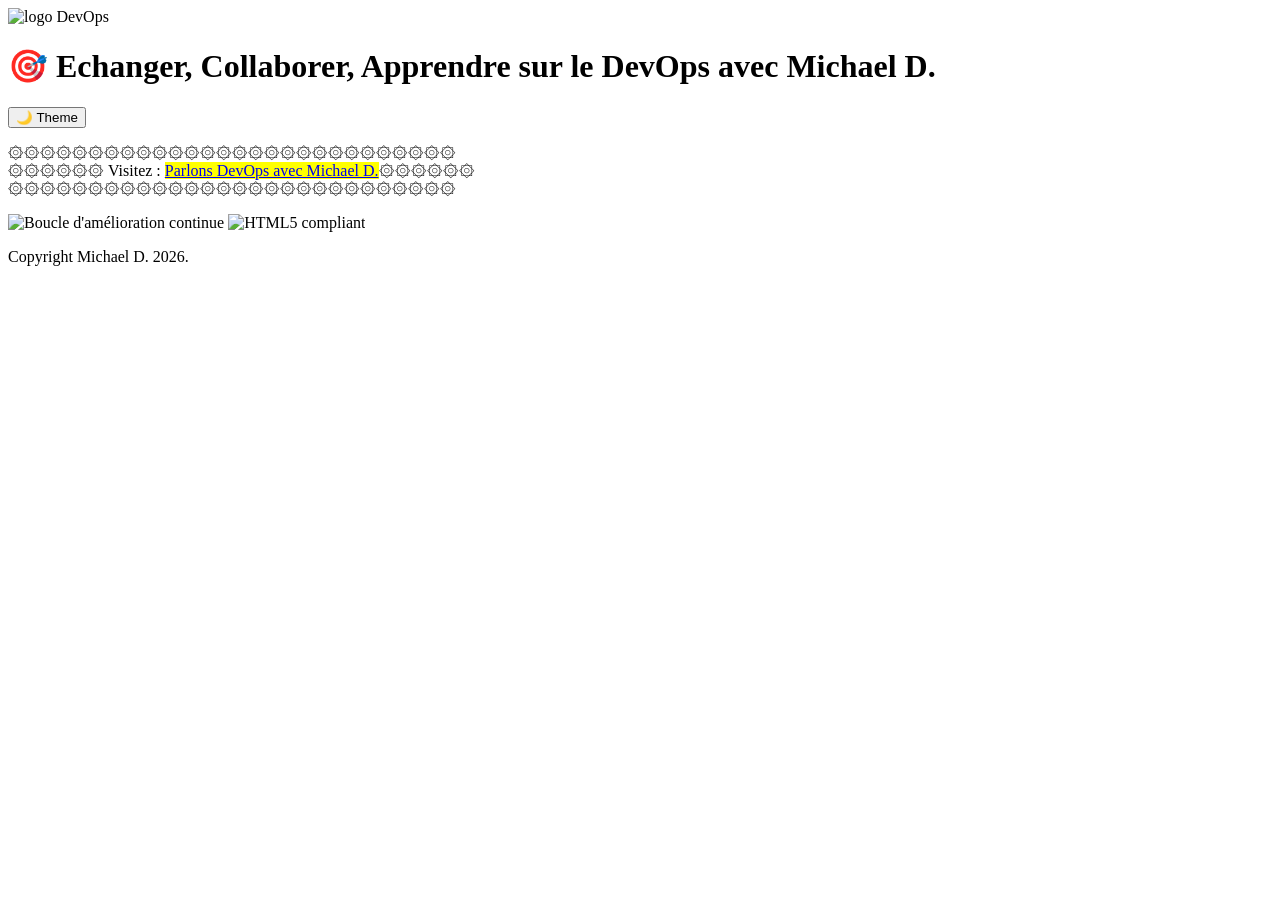
==== adresse.html @ 6c82f87a "feat(add style): final style css" ====
<!doctype html>
<html lang="fr">
   <head>
      <meta charset="utf-8">
      <title>Parlons DevOps avec Michael D.</title>
      <link rel="stylesheet" href="/mdefo-d231/assets/styles/default.css">
      <link rel="stylesheet" href="/mdefo-d231/assets/styles/dark.css" id="dark-theme" disable>
      <link rel="stylesheet" href="/mdefo-d231/assets/styles/print.css" media="print">
      <script src="/mdefo-d231/assets/scripts/theme.js"></script>
   </head>

   <body>
      <!-- ENTETE -->
      <header>
         <img src="/mdefo-d231/assets/images/DevOps_medium.png" alt="logo DevOps">
         <h1 class="h1-code">🎯 Echanger, Collaborer, Apprendre sur le DevOps avec Michael D.</h1>
         <button onclick="toggleTheme()" class="theme-btn">🌙 Theme</button>
      </header>
      
      <main>

         <section>
            <p>
               ۞۞۞۞۞۞۞۞۞۞۞۞۞۞۞۞۞۞۞۞۞۞۞۞۞۞۞۞<br>
               ۞۞۞۞۞۞  Visitez : <mark><a href="https://michaeldefo.github.io/mdefo-d231/">  Parlons DevOps avec Michael D.</a></mark>۞۞۞۞۞۞
               <br>۞۞۞۞۞۞۞۞۞۞۞۞۞۞۞۞۞۞۞۞۞۞۞۞۞۞۞۞
            </p>
         </section>
      
         <aside>
            <img src="/mdefo-d231/assets/images/DevOps_iconS.png" alt="Boucle d'amélioration continue">
            <img src="/mdefo-d231/assets/images/valid-xhtml11.png" alt="HTML5 compliant">
         </aside>
      </main>
      
      <footer>
         <p>Copyright Michael D. 2026.</p>
      </footer>
   </body>
</html>
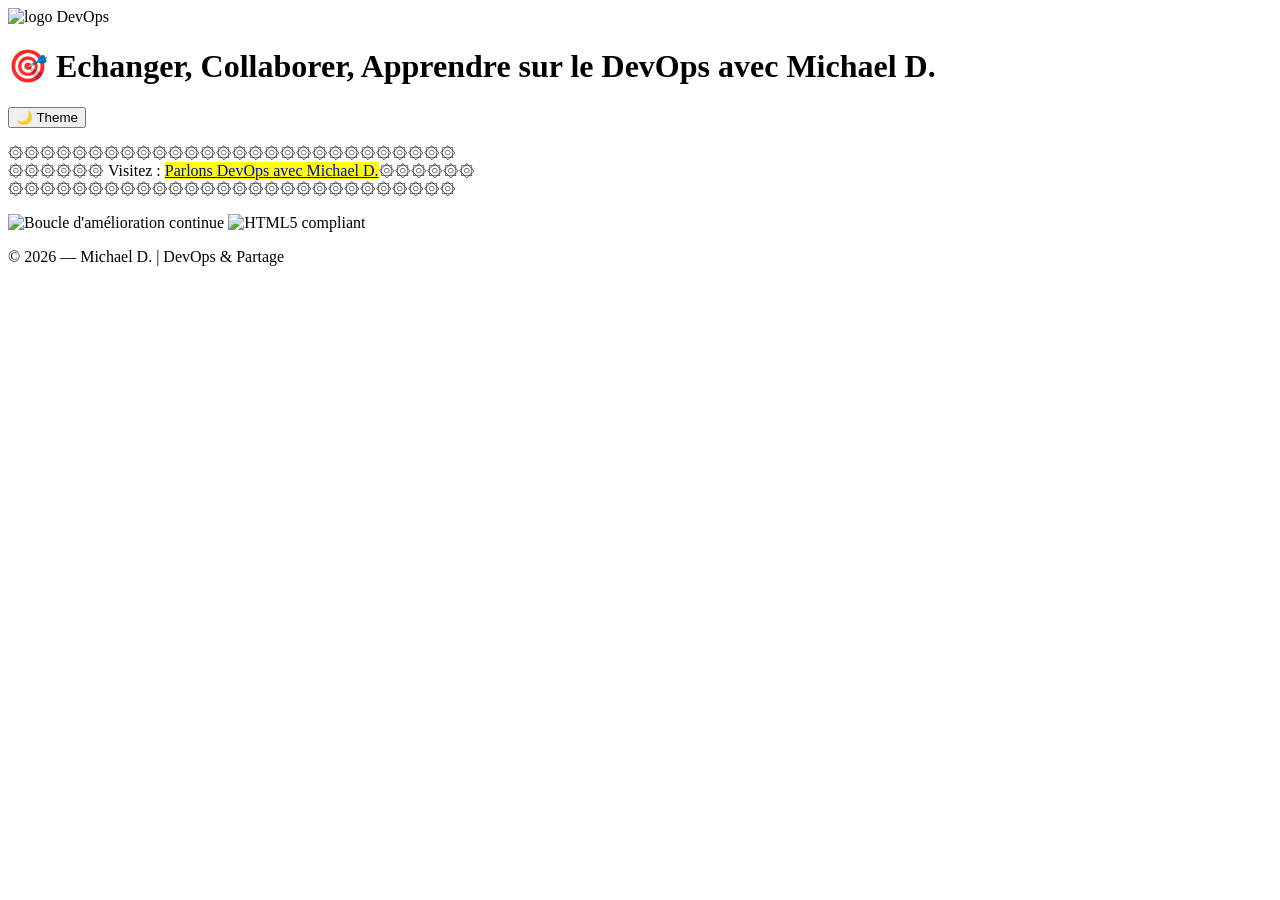
==== commit 9836ba3c: "feat(add style): final style css" ====
--- a/adresse.html
+++ b/adresse.html
@@ -33,8 +33,10 @@
          </aside>
       </main>
       
+      <!-- PIED DE PAGE -->
       <footer>
-         <p>Copyright Michael D. 2026.</p>
+         <p>© 2026 — Michael D. | DevOps & Partage</p>
       </footer>
+      
    </body>
 </html>
